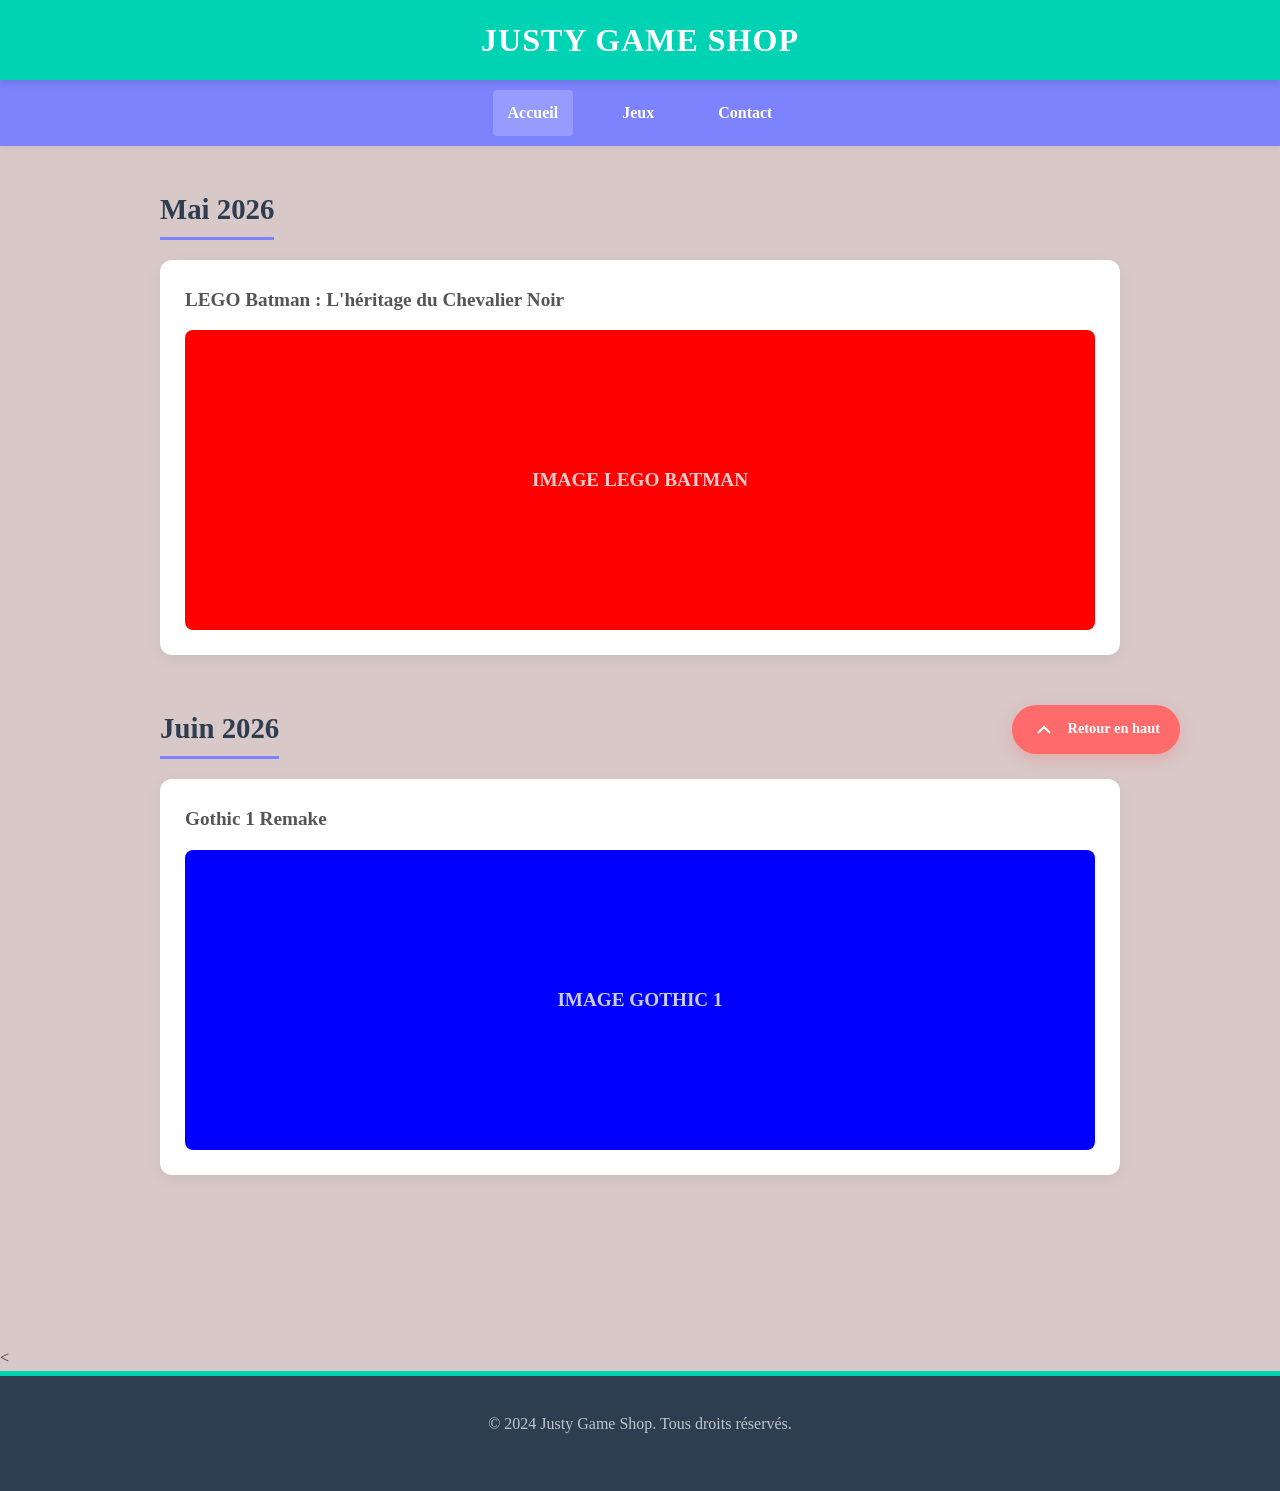
==== PropriétéPositions/index.html @ c1dac2d5 "Terminé" ====
<!DOCTYPE html>
<html lang="fr">

<head>
    <meta charset="UTF-8">
    <link rel="stylesheet" href="style.css">
    <title>Exercice position</title>
</head>

<body>

    <header class="main-header fixed-banner">
        <divv class="header-content">
        <h1 class="logo">Justy Game Shop</h1>
        </div>
    </header>
    
    <nav class="main-nav">
        <ul class="nav-links">
            <li class="nav-item"><a href="#" class="active">Accueil</a></li>
            <li class ="nav-item has-dropdown">
                <a href="#">Jeux</a>
                <ul class="dropdown-menu">
                    <li><a href="#">Action</a></li>
                    <li><a href="#">Aventure</a></li>
                    <li><a href="#">RPG</a></li>
                </ul>
            </li>
            <li class="nav-item"><a href="#">Contact</a></li>
        </ul>
    </nav>

    <main class="content-area static-content">
<section class="game-section">
            <h2 class="month-title">Mai 2026</h2>
            <div class="game-card">
                <p class="game-title">LEGO Batman : L'héritage du Chevalier Noir</p>
                <div class="game-image-placeholder color-1">
                    <span>IMAGE LEGO BATMAN</span>
                </div>
            </div>
        </section>

        <aside class="back-to-top-container sticky-box">
            <a href="#" class="back-to-top-btn">
                <svg width="24" height="24" viewBox="0 0 24 24" fill="none" stroke="currentColor" stroke-width="2"><path d="M18 15l-6-6-6 6"/></svg>
                Retour en haut
            </a>
        </aside>

        <section class="game-section">
            <h2 class="month-title">Juin 2026</h2>
            <div class="game-card">
                <p class="game-title">Gothic 1 Remake</p>
                <div class="game-image-placeholder color-2">
                    <span>IMAGE GOTHIC 1</span>
                </div>
            </div>
        </section>

    </main>

    <<footer class="main-footer">
        <p>&copy; 2024 Justy Game Shop. Tous droits réservés.</p>
    </footer>

</body>
</html>
---- PropriétéPositions/style.css ----
* {
    margin: 0;
    padding: 0;
    box-sizing: border-box;
}

body {
    background-color: rgb(216, 200, 200);
    color: #333;
    line-height: 1.6;
}

a {
    text-decoration: none;
    color: inherit;
    transition: color 0.3s ease;
}

ul {
    list-style: none;
}

.main-header {
    position: fixed;
    top: 0;
    left: 0;
    width: 100%;
    height: 80px;
    background-color: #00d2b4;
    color: #fff;
    box-shadow: 0 4px 6px rgba(0,0,0,0.1);
    text-align: center;
    line-height: 80px;
    z-index: 1000;
}

.logo {
    font-size: 2rem;
    font-weight: 700;
    text-transform: uppercase;
    letter-spacing: 1px;
}

.main-nav {
    margin-top: 80px;
    background-color: #7c83fd;
    box-shadow: 0 2px 4px rgba(0,0,0,0.05);
}

.nav-links {
    text-align: center; 
    padding: 10px 0;
}

.nav-item {
    display: inline-block;
    margin: 0 15px;
    position: relative; 
}

.nav-item > a {
    color: #fff;
    font-weight: 600;
    padding: 10px 15px;
    display: block;
    border-radius: 4px;
}

.nav-item > a:hover,
.nav-item > a.active {
    background-color: rgba(255, 255, 255, 0.2);
}

.dropdown-menu {
    position: absolute;
    top: 100%;
    left: 50%;
    transform: translateX(-50%);
    background-color: #fff;
    min-width: 160px;
    border-radius: 8px;
    box-shadow: 0 10px 15px rgba(0,0,0,0.1);
    border: 1px solid #eee;
    padding: 10px 0;
    opacity: 0;
    visibility: hidden;
    transition: all 0.3s ease;
}

.has-dropdown:hover .dropdown-menu {
    opacity: 1;
    visibility: visible;
    top: calc(100% + 5px);
}

.dropdown-menu li a {
    display: block;
    padding: 10px 20px;
    color: #555;
    font-size: 0.9rem;
    text-align: left;
}

.dropdown-menu li a:hover {
    background-color: #f4f7f6;
    color: #7c83fd;
}

.content-area {
    position: static; 
    max-width: 1000px;
    margin: 40px auto;
    padding: 0 20px;
    padding-bottom: 80px;
}

.game-section {
    margin-bottom: 50px;
}

.month-title {
    font-size: 1.8rem;
    color: #2c3e50;
    margin-bottom: 20px;
    border-bottom: 3px solid #7c83fd;
    display: inline-block;
    padding-bottom: 5px;
}

.game-card {
    background: #fff;
    padding: 25px;
    border-radius: 12px;
    box-shadow: 0 5px 15px rgba(0,0,0,0.05);
    margin-bottom: 20px;
}

.game-title {
    font-size: 1.2rem;
    font-weight: 600;
    color: #555;
    margin-bottom: 15px;
}

.game-image-placeholder {
    width: 100%;
    height: 300px;
    border-radius: 8px;
    display: flex;
    align-items: center;
    justify-content: center;
    color: rgba(255,255,255,0.8);
    font-weight: 700;
    font-size: 1.2rem;
    text-transform: uppercase;
}

.color-1 { background: red }
.color-2 { background: blue }
.color-3 { background: green }
.color-4 { background: yellow } 

.back-to-top-container {
    position: sticky;
    top: 100px;
    float: right; 
    margin-right: -60px;
    z-index: 900;
}

.back-to-top-btn {
    background-color: #ff6b6b;
    color: white;
    padding: 12px 20px;
    border-radius: 30px;
    box-shadow: 0 5px 15px rgba(255, 107, 107, 0.3);
    font-weight: 600;
    font-size: 0.9rem;
    display: block;
}

.back-to-top-btn:hover {
    background-color: #ff5252;
    transform: translateY(-3px);
    box-shadow: 0 8px 20px rgba(255, 107, 107, 0.4);
}

.back-to-top-btn svg {
    vertical-align: middle;
    margin-right: 8px;
}

.main-footer {
    height: 120px;
    background-color: #2c3e50;
    color: rgba(255,255,255,0.7);
    text-align: center;
    padding-top: 35px;
    position: static;
    clear: both;
    border-top: 5px solid #00d2b4;
}

.footer-sub {
    font-size: 0.8rem;
    margin-top: 10px;
}
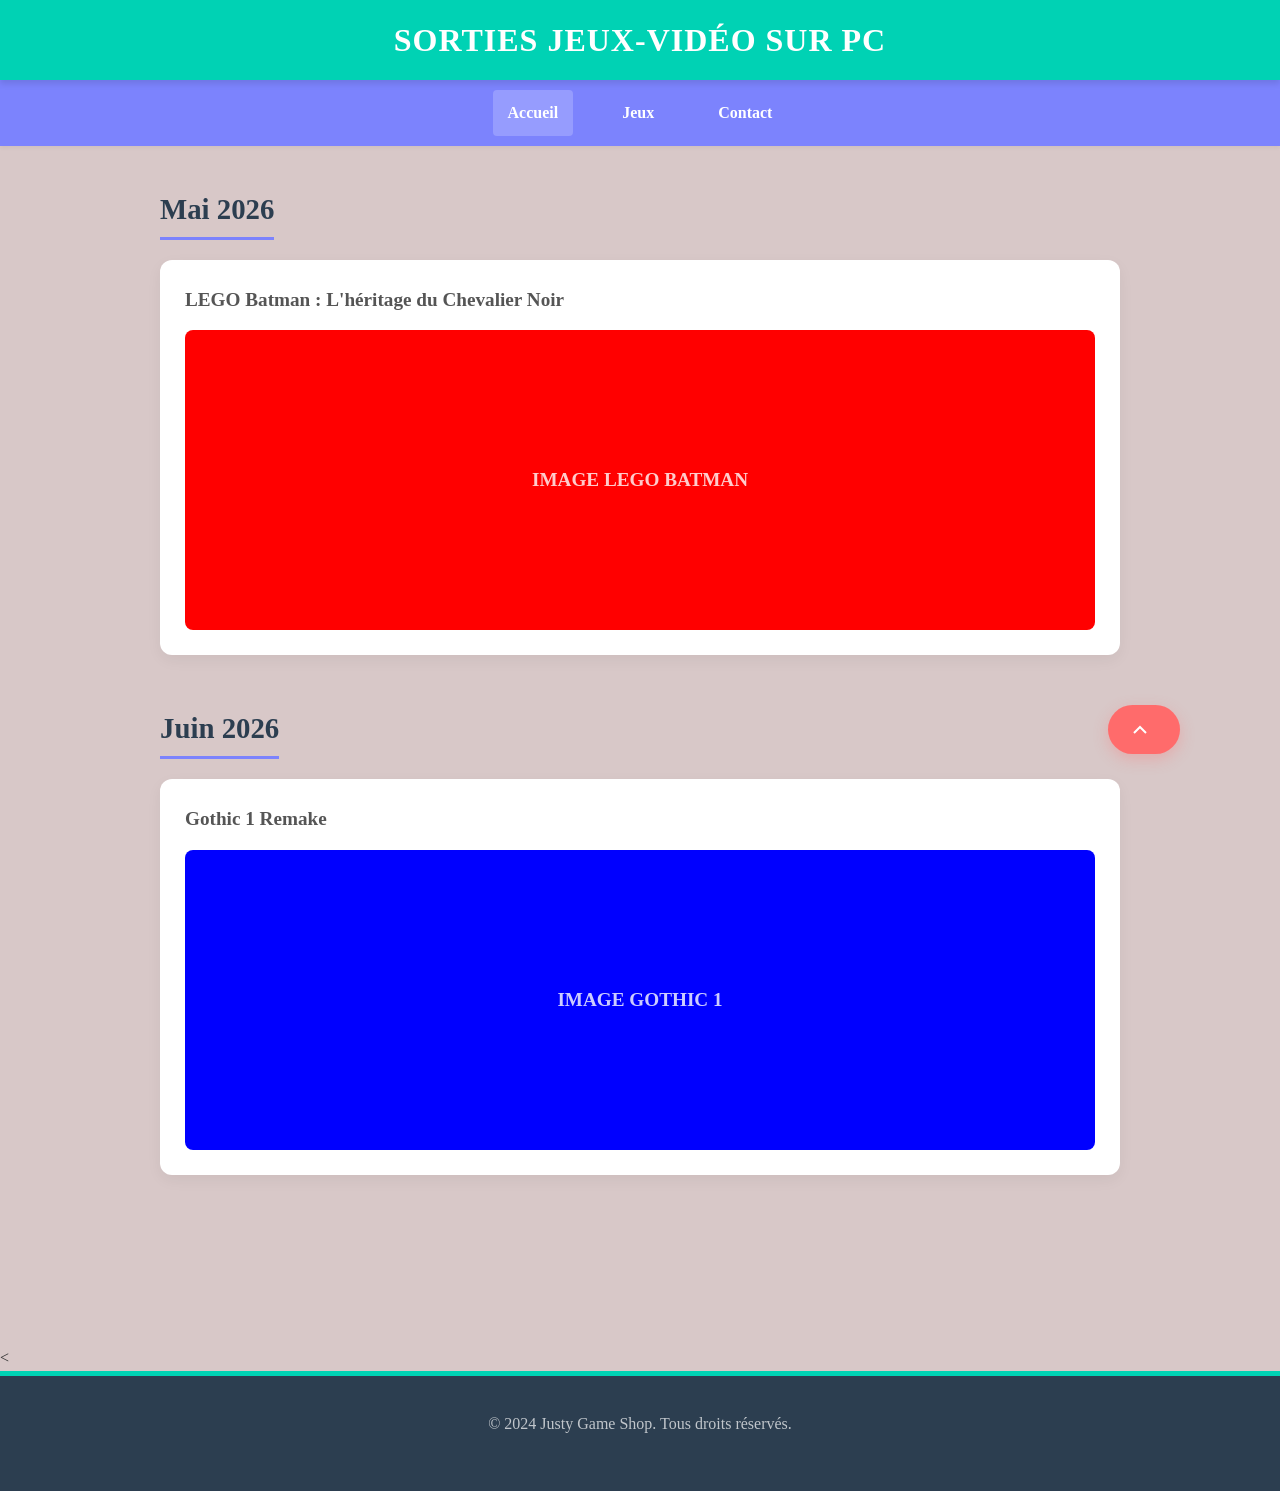
==== commit b1e6cb43: "Terminé" ====
--- a/PropriétéPositions/index.html
+++ b/PropriétéPositions/index.html
@@ -11,7 +11,7 @@
 
     <header class="main-header fixed-banner">
         <divv class="header-content">
-        <h1 class="logo">Justy Game Shop</h1>
+        <h1 class="logo">Sorties jeux-vidéo sur pc</h1>
         </div>
     </header>
     
@@ -44,7 +44,6 @@
         <aside class="back-to-top-container sticky-box">
             <a href="#" class="back-to-top-btn">
                 <svg width="24" height="24" viewBox="0 0 24 24" fill="none" stroke="currentColor" stroke-width="2"><path d="M18 15l-6-6-6 6"/></svg>
-                Retour en haut
             </a>
         </aside>
 
